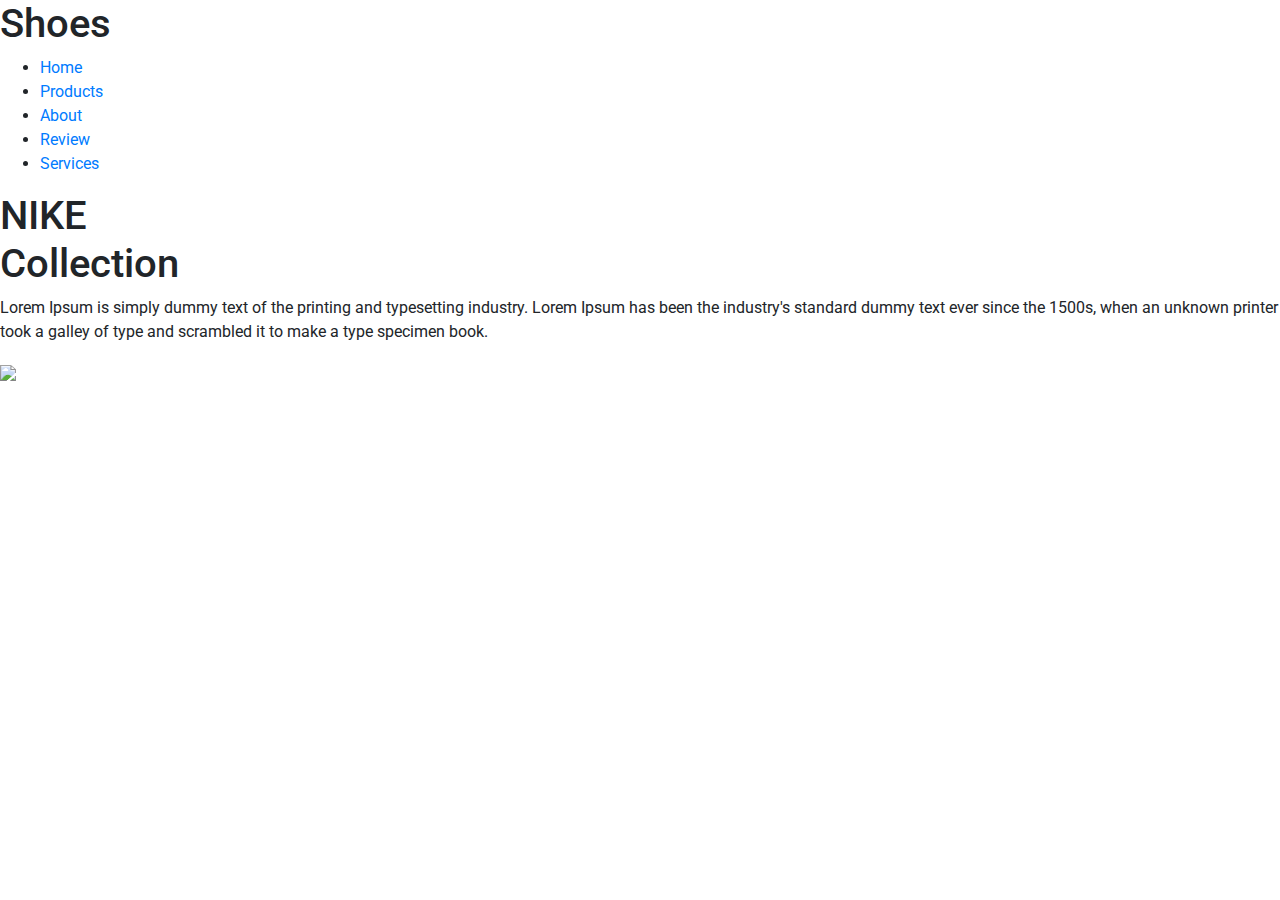
==== index.html @ e8ec52dc "first commit" ====
<!DOCTYPE html>
<html lang="en">
<head>
    <meta charset="UTF-8">
    <meta name="viewport" content="width=device-width, initial-scale=1.0">
    <title>Introduction</title>
    <link rel="stylesheet" href="index.css">
    <link rel="stylesheet" href="https://stackpath.bootstrapcdn.com/bootstrap/4.5.2/css/bootstrap.min.css" integrity="sha384-JcKb8q3iqJ61gNV9KGb8thSsNjpSL0n8PARn9HuZOnIxN0hoP+VmmDGMN5t9UJ0Z" crossorigin="anonymous">
    <script src="https://code.jquery.com/jquery-3.5.1.slim.min.js" integrity="sha384-DfXdz2htPH0lsSSs5nCTpuj/zy4C+OGpamoFVy38MVBnE+IbbVYUew+OrCXaRkfj" crossorigin="anonymous"></script>
    <script src="https://cdn.jsdelivr.net/npm/popper.js@1.16.1/dist/umd/popper.min.js" integrity="sha384-9/reFTGAW83EW2RDu2S0VKaIzap3H66lZH81PoYlFhbGU+6BZp6G7niu735Sk7lN" crossorigin="anonymous"></script>
    <script src="https://stackpath.bootstrapcdn.com/bootstrap/4.5.2/js/bootstrap.min.js" integrity="sha384-B4gt1jrGC7Jh4AgTPSdUtOBvfO8shuf57BaghqFfPlYxofvL8/KUEfYiJOMMV+rV" crossorigin="anonymous"></script>
    <link rel="stylesheet" href="https://cdnjs.cloudflare.com/ajax/libs/font-awesome/6.5.1/css/all.min.css" integrity="sha512-DTOQO9RWCH3ppGqcWaEA1BIZOC6xxalwEsw9c2QQeAIftl+Vegovlnee1c9QX4TctnWMn13TZye+giMm8e2LwA==" crossorigin="anonymous" referrerpolicy="no-referrer" />
</head>
<body>
<section>   
    <nav>
        <div class="logo">
            <h1>Shoe<span>s</span></h1>
        </div>
        <ul>
            <li><a href="#Home">Home</a></li>
            <li><a href="#Products">Products</a></li>
            <li><a href="#About">About</a></li>
            <li><a href="#Review">Review</a></li>
            <li><a href="#Services">Services</a></li>   
        </ul>
        <div class="icons">
            <i class="fa-solid fa-heart"></i>
            <i class="fa-solid fa-cart-shopping"></i>
            <i class="fa-solid fa-user"></i>
        </div>
    </nav>
    <div class="main" id="Home">
        <div class="main_content">
            <div class="main_text">
                <h1>NIKE<br><span>Collection</span></h1>
                <p>
                    Lorem Ipsum is simply dummy text of the printing and typesetting industry. Lorem Ipsum has been the industry's standard dummy text ever since the 1500s, when an unknown printer took a galley of type and scrambled it to make a type specimen book.
                </p>
            </div>
            <div class="main_image">
                <img src="https://c.static-nike.com/a/images/f_auto/dpr_3.0,cs_srgb/h_500,c_limit/g1ljiszo4qhthfpluzbt/123-joyride-cdp-apla-xa-xp.jpg">
            </div>
        </div>
        <div class="social_icon">
            <i class="fa-brands fa-facebook"></i>
        </div>
    </div>
</section>


    
</body>
</html>
---- index.css ----
@import url('https://fonts.googleapis.com/css2?family=Bree+Serif&family=Caveat:wght@400;700&family=Lobster&family=Monoton&family=Open+Sans:ital,wght@0,400;0,700;1,400;1,700&family=Playfair+Display+SC:ital,wght@0,400;0,700;1,700&family=Playfair+Display:ital,wght@0,400;0,700;1,700&family=Roboto:ital,wght@0,400;0,700;1,400;1,700&family=Source+Sans+Pro:ital,wght@0,400;0,700;1,700&family=Work+Sans:ital,wght@0,400;0,700;1,700&display=swap');
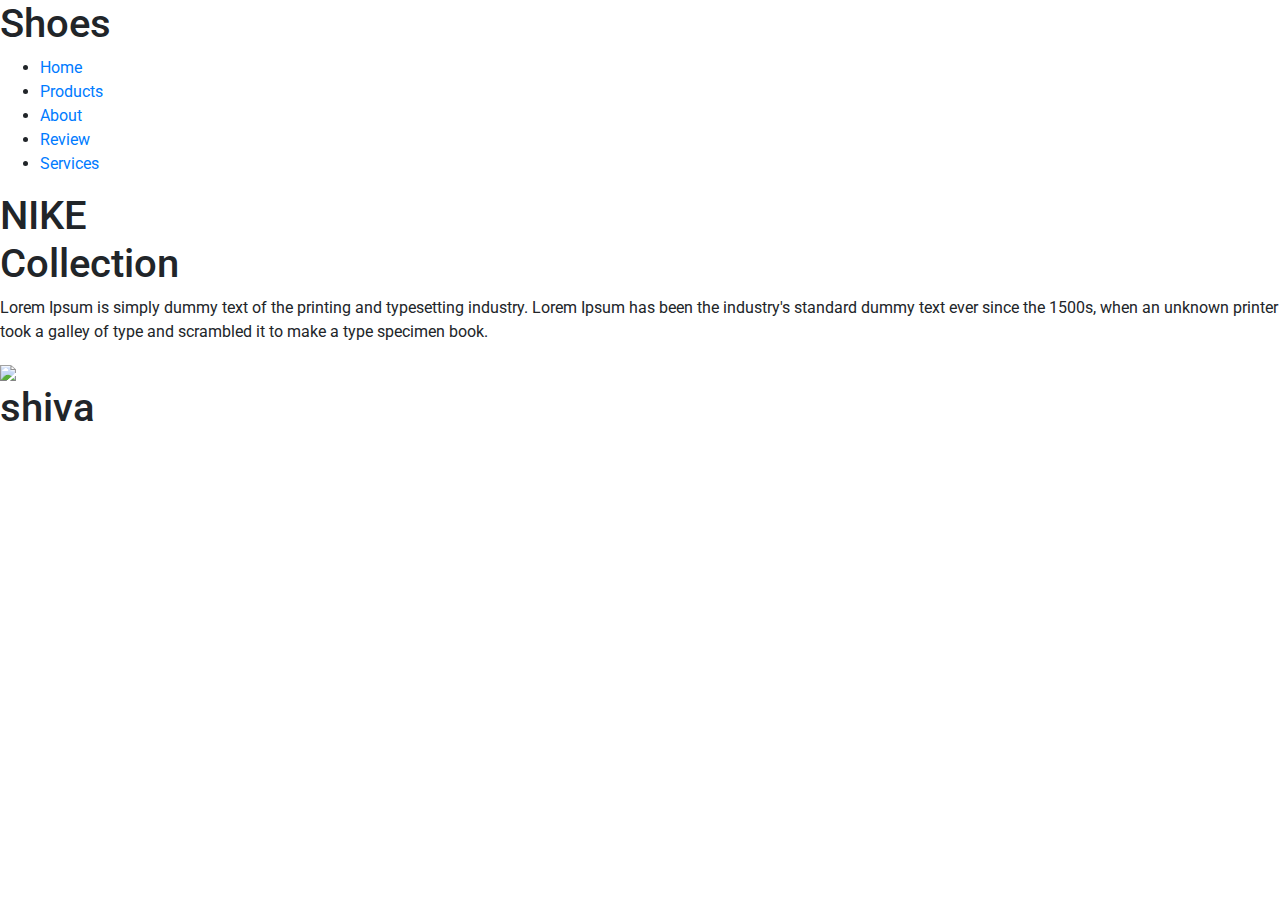
==== commit c5c45d4e: "shiva" ====
--- a/index.html
+++ b/index.html
@@ -48,7 +48,7 @@
     </div>
 </section>
 
-
+<h1>shiva</h1>
     
 </body>
 </html>